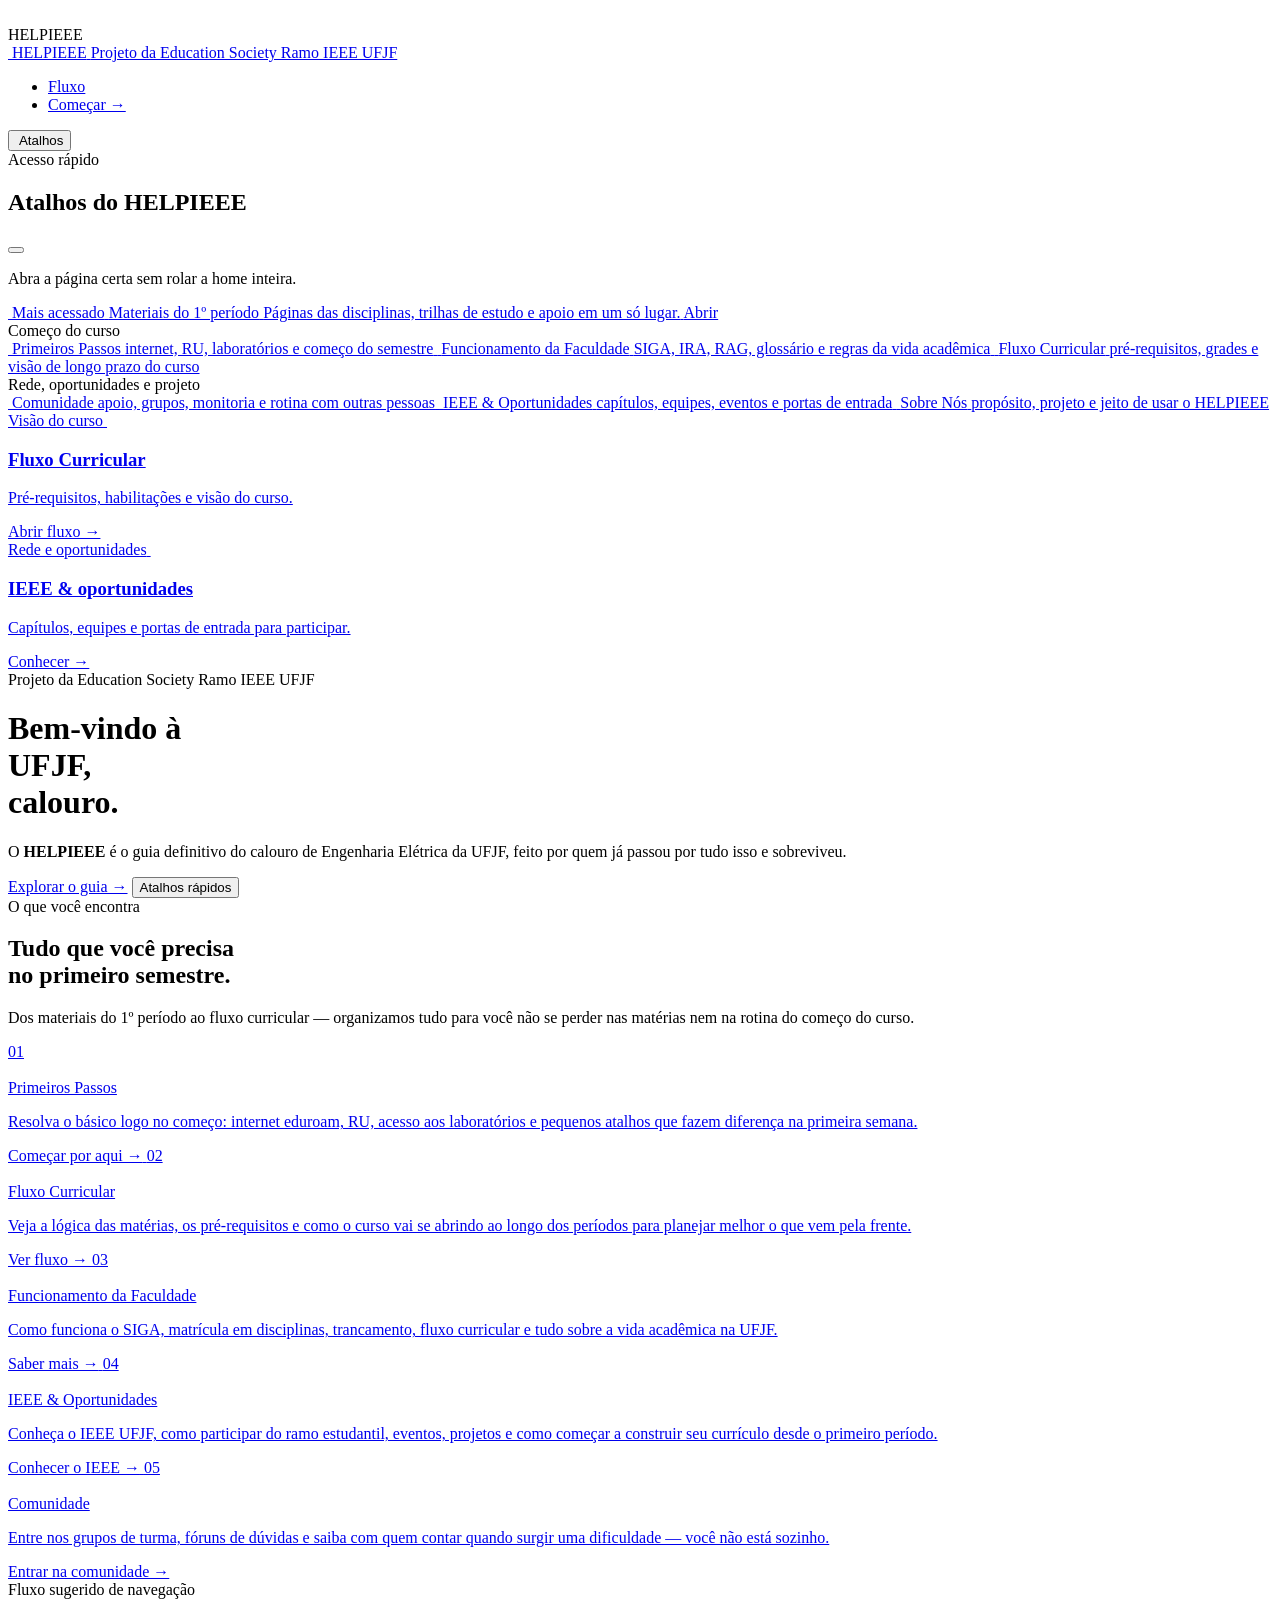
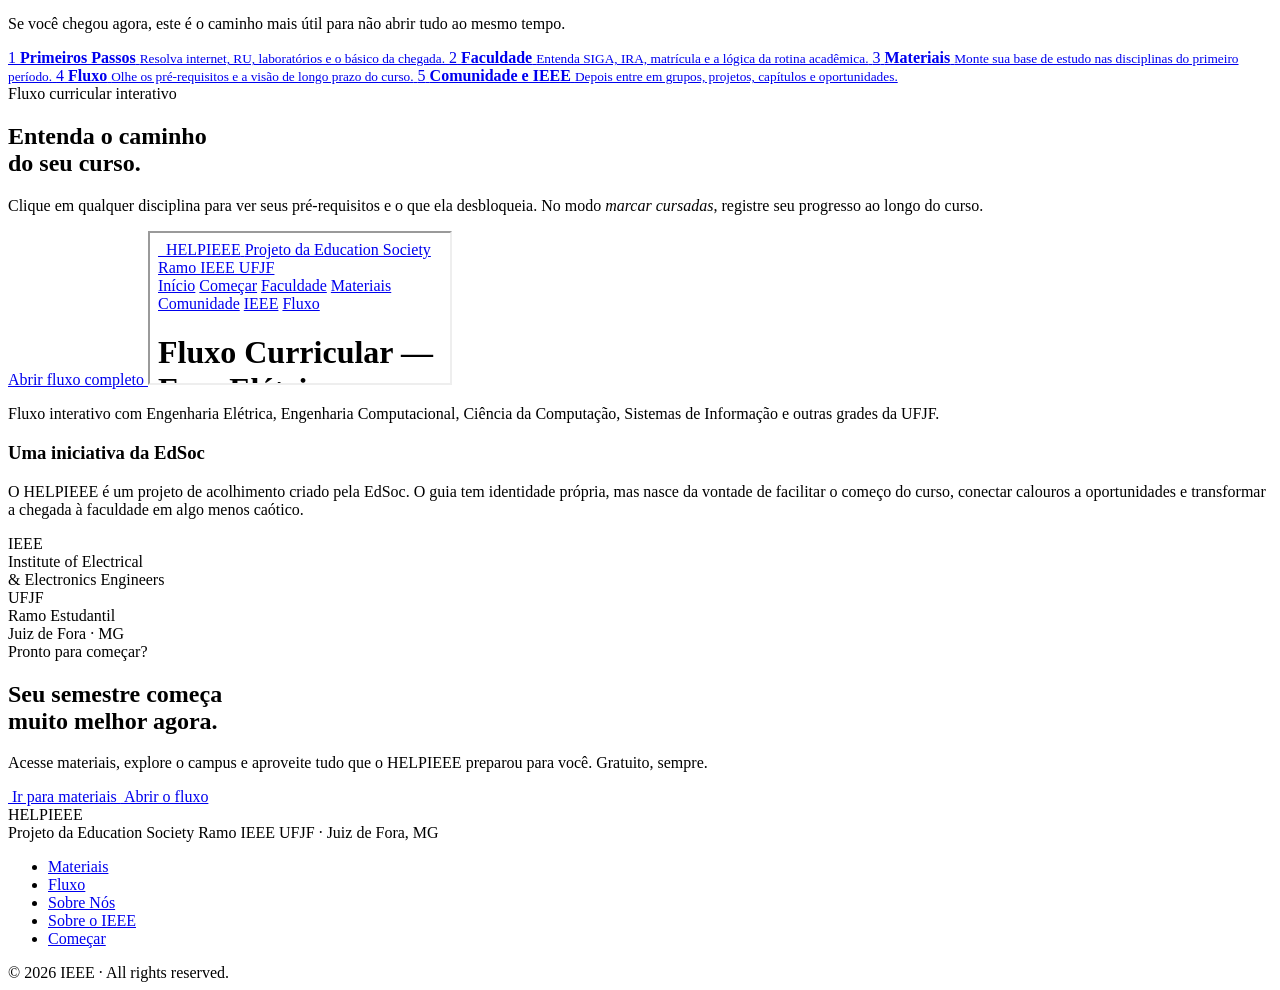
==== legacy-source/index.html @ 3cd07c25 "feat: refine legacy ux and curriculum flow" ====
<!DOCTYPE html>
<html lang="pt-BR">
<head>
<meta charset="UTF-8">
<meta name="viewport" content="width=device-width, initial-scale=1.0">
<title>HELPIEEE — Guia do Calouro da Elétrica UFJF</title>
<link rel="icon" type="image/png" href="assets/images/branding/helpieee-favicon.png">
<script src="assets/js/theme.js?v=20260410e"></script>
<script>
(() => {
  const reducedMotion = window.matchMedia('(prefers-reduced-motion: reduce)').matches;
  let introSeen = false;

  try {
    introSeen = window.sessionStorage.getItem('helpieee-home-intro-seen') === 'true';
  } catch (error) {
    introSeen = false;
  }

  if (!reducedMotion && !introSeen) {
    document.documentElement.classList.add('has-home-intro');
  }
})();
</script>
<link href="https://fonts.googleapis.com/css2?family=Open+Sans:ital,wght@0,400;0,500;0,600;0,700;0,800;1,400;1,600&display=swap" rel="stylesheet">
<link rel="stylesheet" href="assets/css/pages/home.css?v=20260411b">
</head>
<body class="page-home sidebar-hidden" id="top">
<div class="home-intro" id="home-intro" aria-hidden="true">
  <div class="home-intro__halo"></div>
  <div class="home-intro__inner">
    <div class="home-intro__mark-wrap">
      <img src="assets/images/branding/helpieee-logo.png" alt="" class="home-intro__mark home-intro__mark--light">
      <img src="assets/images/branding/helpieee-home-logo.png" alt="" class="home-intro__mark home-intro__mark--dark">
    </div>
    <div class="home-intro__label">HELPIEEE</div>
  </div>
</div>
<!-- NAV -->
<nav>
  <a href="#top" class="nav-logo">
    <span class="nav-logo-badge" aria-hidden="true">
      <img src="assets/images/branding/helpieee-home-logo.png" alt="" class="nav-logo-mark">
    </span>
    <span class="nav-logo-lockup">
      <span class="nav-logo-text">HELPIEEE</span>
      <span class="nav-logo-meta">Projeto da Education Society Ramo IEEE UFJF</span>
    </span>
  </a>
  <ul class="nav-links">
    <li><a href="#fluxo">Fluxo</a></li>
    <li><a href="pages/primeiros-passos.html" class="nav-cta">Começar →</a></li>
  </ul>
</nav>

<div class="home-shell">
  <button
    type="button"
    class="home-sidebar__mobile-trigger"
    id="home-sidebar-mobile-trigger"
    aria-controls="home-sidebar"
    aria-expanded="false"
  >
    <img src="assets/icons/book.svg" alt="" class="icon-svg icon-svg--button">
    <span>Atalhos</span>
  </button>

  <div class="home-sidebar__backdrop" id="home-sidebar-backdrop" hidden></div>

  <aside class="home-sidebar" id="home-sidebar" aria-label="Atalhos rápidos">
    <div class="home-sidebar__panel">
      <div class="home-sidebar__header">
        <div class="home-sidebar__header-copy">
          <div class="home-sidebar__eyebrow">Acesso rápido</div>
          <h2 class="home-sidebar__title">Atalhos do HELPIEEE</h2>
        </div>
        <button
          type="button"
          class="home-sidebar__toggle"
          id="home-sidebar-toggle"
          aria-controls="home-sidebar"
          aria-expanded="false"
          aria-label="Mostrar atalhos"
        >
          <span class="home-sidebar__toggle-bar"></span>
          <span class="home-sidebar__toggle-bar"></span>
        </button>
      </div>

      <p class="home-sidebar__desc">Abra a página certa sem rolar a home inteira.</p>

      <a href="pages/materiais.html" class="home-sidebar__spotlight" id="materiais-atalho" title="Materiais do 1º período">
        <span class="home-sidebar__spotlight-icon">
          <img src="assets/icons/book.svg" alt="" class="icon-svg">
        </span>
        <span class="home-sidebar__spotlight-copy">
          <span class="home-sidebar__spotlight-kicker">Mais acessado</span>
          <span class="home-sidebar__spotlight-title">Materiais do 1º período</span>
          <span class="home-sidebar__spotlight-desc">Páginas das disciplinas, trilhas de estudo e apoio em um só lugar.</span>
        </span>
        <span class="home-sidebar__spotlight-cta">Abrir</span>
      </a>

      <div class="home-sidebar__group">
        <div class="home-sidebar__group-label">Começo do curso</div>
        <div class="home-sidebar__links">
          <a href="pages/primeiros-passos.html" class="home-sidebar__link" title="Primeiros Passos">
            <span class="home-sidebar__icon">
              <img src="assets/icons/document.svg" alt="" class="icon-svg">
            </span>
            <span class="home-sidebar__link-copy">
              <span class="home-sidebar__link-title">Primeiros Passos</span>
              <span class="home-sidebar__link-meta">internet, RU, laboratórios e começo do semestre</span>
            </span>
          </a>

          <a href="pages/faculdade.html" class="home-sidebar__link" title="Funcionamento da Faculdade">
            <span class="home-sidebar__icon">
              <img src="assets/icons/faculty.svg" alt="" class="icon-svg">
            </span>
            <span class="home-sidebar__link-copy">
              <span class="home-sidebar__link-title">Funcionamento da Faculdade</span>
              <span class="home-sidebar__link-meta">SIGA, IRA, RAG, glossário e regras da vida acadêmica</span>
            </span>
          </a>

          <a href="pages/fluxo.html" class="home-sidebar__link" title="Fluxo Curricular">
            <span class="home-sidebar__icon">
              <img src="assets/icons/blueprint.svg" alt="" class="icon-svg">
            </span>
            <span class="home-sidebar__link-copy">
              <span class="home-sidebar__link-title">Fluxo Curricular</span>
              <span class="home-sidebar__link-meta">pré-requisitos, grades e visão de longo prazo do curso</span>
            </span>
          </a>
        </div>
      </div>

      <div class="home-sidebar__group">
        <div class="home-sidebar__group-label">Rede, oportunidades e projeto</div>
        <div class="home-sidebar__links">
          <a href="pages/comunidade.html" class="home-sidebar__link" title="Comunidade">
            <span class="home-sidebar__icon">
              <img src="assets/icons/community.svg" alt="" class="icon-svg">
            </span>
            <span class="home-sidebar__link-copy">
              <span class="home-sidebar__link-title">Comunidade</span>
              <span class="home-sidebar__link-meta">apoio, grupos, monitoria e rotina com outras pessoas</span>
            </span>
          </a>

          <a href="pages/ieee.html" class="home-sidebar__link" title="IEEE & Oportunidades">
            <span class="home-sidebar__icon">
              <img src="assets/icons/circuit.svg" alt="" class="icon-svg">
            </span>
            <span class="home-sidebar__link-copy">
              <span class="home-sidebar__link-title">IEEE & Oportunidades</span>
              <span class="home-sidebar__link-meta">capítulos, equipes, eventos e portas de entrada</span>
            </span>
          </a>

          <a href="pages/sobre-nos.html" class="home-sidebar__link" title="Sobre Nós">
            <span class="home-sidebar__icon">
              <img src="assets/icons/engineering.svg" alt="" class="icon-svg">
            </span>
            <span class="home-sidebar__link-copy">
              <span class="home-sidebar__link-title">Sobre Nós</span>
              <span class="home-sidebar__link-meta">propósito, projeto e jeito de usar o HELPIEEE</span>
            </span>
          </a>
        </div>
      </div>
    </div>
  </aside>

  <div class="home-main">
<!-- HERO -->
<div class="hero">
  <div class="hero-glow"></div>

  <div class="hero-float hero-float--right">
    <a href="pages/fluxo.html" class="hero-float-card hero-float-card--flow" aria-label="Abrir página do fluxo curricular">
      <div class="hero-float-head">
        <span class="hero-float-kicker">Visão do curso</span>
        <span class="hero-float-icon">
          <img src="assets/icons/blueprint.svg" alt="" class="icon-svg icon-svg--float">
        </span>
      </div>
      <h3 class="hero-float-title">Fluxo Curricular</h3>
      <p class="hero-float-desc">Pré-requisitos, habilitações e visão do curso.</p>
      <span class="hero-float-link" aria-hidden="true">Abrir fluxo →</span>
    </a>

    <a href="pages/ieee.html" class="hero-float-card hero-float-card--ieee" aria-label="Abrir página IEEE e oportunidades">
      <div class="hero-float-head">
        <span class="hero-float-kicker">Rede e oportunidades</span>
        <span class="hero-float-icon">
          <img src="assets/icons/circuit.svg" alt="" class="icon-svg icon-svg--float">
        </span>
      </div>
      <h3 class="hero-float-title">IEEE & oportunidades</h3>
      <p class="hero-float-desc">Capítulos, equipes e portas de entrada para participar.</p>
      <span class="hero-float-link" aria-hidden="true">Conhecer →</span>
    </a>
  </div>

  <div class="hero-content">
      <div class="hero-tag">Projeto da Education Society Ramo IEEE UFJF</div>

    <h1 class="hero-title">
      Bem-vindo à<br>
      <span class="highlight">UFJF,</span><br>
      <span class="accent">calouro.</span>
    </h1>

    <p class="hero-sub">
      O <strong>HELPIEEE</strong> é o guia definitivo do calouro de Engenharia Elétrica da UFJF,
      feito por quem já passou por tudo isso e sobreviveu.
    </p>

    <div class="hero-buttons">
      <a href="pages/primeiros-passos.html" class="btn-primary">Explorar o guia →</a>
      <button type="button" class="btn-secondary btn-secondary--sidebar" id="hero-sidebar-trigger">Atalhos rápidos</button>
    </div>
  </div>

</div>

<!-- FEATURES -->
<div class="features-section" id="features">
  <div class="features-inner">
    <div class="section-label reveal">O que você encontra</div>
    <h2 class="section-title reveal">Tudo que você precisa<br>no primeiro semestre.</h2>
    <p class="section-desc reveal">Dos materiais do 1º período ao fluxo curricular — organizamos tudo para você não se perder nas matérias nem na rotina do começo do curso.</p>

    <div class="features-grid reveal">
      <a href="pages/primeiros-passos.html" class="feature-card" aria-label="Abrir página Primeiros Passos">
        <span class="feature-num">01</span>
        <div class="feature-icon">
          <img src="assets/icons/document.svg" alt="" class="icon-svg">
        </div>
        <div class="feature-title">Primeiros Passos</div>
        <p class="feature-desc">Resolva o básico logo no começo: internet eduroam, RU, acesso aos laboratórios e pequenos atalhos que fazem diferença na primeira semana.</p>
        <span class="feature-link" aria-hidden="true">Começar por aqui →</span>
      </a>

      <a href="pages/fluxo.html" class="feature-card" aria-label="Abrir página do fluxo curricular">
        <span class="feature-num">02</span>
        <div class="feature-icon">
          <img src="assets/icons/blueprint.svg" alt="" class="icon-svg">
        </div>
        <div class="feature-title">Fluxo Curricular</div>
        <p class="feature-desc">Veja a lógica das matérias, os pré-requisitos e como o curso vai se abrindo ao longo dos períodos para planejar melhor o que vem pela frente.</p>
        <span class="feature-link" aria-hidden="true">Ver fluxo →</span>
      </a>

      <a href="pages/faculdade.html" class="feature-card" aria-label="Abrir página sobre o funcionamento da faculdade">
        <span class="feature-num">03</span>
        <div class="feature-icon">
          <img src="assets/icons/faculty.svg" alt="" class="icon-svg">
        </div>
        <div class="feature-title">Funcionamento da Faculdade</div>
        <p class="feature-desc">Como funciona o SIGA, matrícula em disciplinas, trancamento, fluxo curricular e tudo sobre a vida acadêmica na UFJF.</p>
        <span class="feature-link" aria-hidden="true">Saber mais →</span>
      </a>

      <a href="pages/ieee.html" class="feature-card" aria-label="Abrir página do IEEE UFJF">
        <span class="feature-num">04</span>
        <div class="feature-icon">
          <img src="assets/icons/circuit.svg" alt="" class="icon-svg">
        </div>
        <div class="feature-title">IEEE & Oportunidades</div>
        <p class="feature-desc">Conheça o IEEE UFJF, como participar do ramo estudantil, eventos, projetos e como começar a construir seu currículo desde o primeiro período.</p>
        <span class="feature-link" aria-hidden="true">Conhecer o IEEE →</span>
      </a>

      <a href="pages/comunidade.html" class="feature-card" aria-label="Abrir página da comunidade">
        <span class="feature-num">05</span>
        <div class="feature-icon">
          <img src="assets/icons/community.svg" alt="" class="icon-svg">
        </div>
        <div class="feature-title">Comunidade</div>
        <p class="feature-desc">Entre nos grupos de turma, fóruns de dúvidas e saiba com quem contar quando surgir uma dificuldade — você não está sozinho.</p>
        <span class="feature-link" aria-hidden="true">Entrar na comunidade →</span>
      </a>
    </div>

    <div class="visitor-route reveal" aria-label="Fluxo sugerido de navegação">
      <div class="visitor-route__header">
        <div class="visitor-route__kicker">Fluxo sugerido de navegação</div>
        <p class="visitor-route__desc">Se você chegou agora, este é o caminho mais útil para não abrir tudo ao mesmo tempo.</p>
      </div>
      <div class="visitor-route__steps">
        <a href="pages/primeiros-passos.html" class="visitor-route__step">
          <span class="visitor-route__step-num">1</span>
          <span class="visitor-route__step-copy">
            <strong>Primeiros Passos</strong>
            <small>Resolva internet, RU, laboratórios e o básico da chegada.</small>
          </span>
        </a>
        <a href="pages/faculdade.html" class="visitor-route__step">
          <span class="visitor-route__step-num">2</span>
          <span class="visitor-route__step-copy">
            <strong>Faculdade</strong>
            <small>Entenda SIGA, IRA, matrícula e a lógica da rotina acadêmica.</small>
          </span>
        </a>
        <a href="pages/materiais.html" class="visitor-route__step">
          <span class="visitor-route__step-num">3</span>
          <span class="visitor-route__step-copy">
            <strong>Materiais</strong>
            <small>Monte sua base de estudo nas disciplinas do primeiro período.</small>
          </span>
        </a>
        <a href="pages/fluxo.html" class="visitor-route__step">
          <span class="visitor-route__step-num">4</span>
          <span class="visitor-route__step-copy">
            <strong>Fluxo</strong>
            <small>Olhe os pré-requisitos e a visão de longo prazo do curso.</small>
          </span>
        </a>
        <a href="pages/comunidade.html" class="visitor-route__step">
          <span class="visitor-route__step-num">5</span>
          <span class="visitor-route__step-copy">
            <strong>Comunidade e IEEE</strong>
            <small>Depois entre em grupos, projetos, capítulos e oportunidades.</small>
          </span>
        </a>
      </div>
    </div>
  </div>
</div>

<!-- FLUXO CURRICULAR -->
<div class="fluxo-section" id="fluxo">
  <div class="fluxo-header-outer">
    <div class="fluxo-header-inner reveal">
      <div class="section-label fluxo-section-label">Fluxo curricular interativo</div>
      <h2 class="section-title fluxo-section-title">Entenda o caminho<br>do seu curso.</h2>
    <p class="section-desc">Clique em qualquer disciplina para ver seus pré-requisitos e o que ela desbloqueia. No modo <em>marcar cursadas</em>, registre seu progresso ao longo do curso.</p>
    </div>
  </div>
  <div class="fluxo-embed reveal">
      <div class="fluxo-preview-frame">
        <a href="pages/fluxo.html" class="fluxo-preview-link" aria-label="Abrir a página completa do fluxo curricular">
          <span class="fluxo-preview-link__chip">Abrir fluxo completo</span>
        </a>
      <iframe
                  src="pages/fluxo.html?embed=home&v=20260411b"
        id="fluxo-iframe"
        class="fluxo-iframe"
        title="Fluxo Curricular Interativo"
        tabindex="-1"
        loading="lazy"
      ></iframe>
      </div>
    <p class="fluxo-note">
      Fluxo interativo com Engenharia Elétrica, Engenharia Computacional, Ciência da Computação, Sistemas de Informação e outras grades da UFJF.
    </p>
  </div>
</div>

<!-- IEEE SECTION -->
<div class="ieee-section" id="ieee">
  <div class="ieee-inner reveal">
    <div class="ieee-text">
      <h3>Uma iniciativa da EdSoc</h3>
      <p>O HELPIEEE é um projeto de acolhimento criado pela EdSoc. O guia tem identidade própria, mas nasce da vontade de facilitar o começo do curso, conectar calouros a oportunidades e transformar a chegada à faculdade em algo menos caótico.</p>
    </div>
    <div class="ieee-badge-group">
      <div class="ieee-badge">
        <div class="ieee-badge-icon">IEEE</div>
        <div class="ieee-badge-label">Institute of Electrical<br>& Electronics Engineers</div>
      </div>
      <div class="ieee-divider"></div>
      <div class="ieee-badge">
        <div class="ieee-badge-icon ieee-badge-icon--dark">UFJF</div>
        <div class="ieee-badge-label">Ramo Estudantil<br>Juiz de Fora · MG</div>
      </div>
    </div>
  </div>
</div>

<!-- CTA -->
<div class="cta-section" id="start">
  <div class="cta-label">Pronto para começar?</div>
  <h2 class="cta-title">Seu semestre começa<br><span>muito melhor</span> agora.</h2>
  <p class="cta-desc">Acesse materiais, explore o campus e aproveite tudo que o HELPIEEE preparou para você. Gratuito, sempre.</p>
  <div class="cta-buttons">
    <a href="#materiais-atalho" class="btn-white">
      <img src="assets/icons/book.svg" alt="" class="icon-svg icon-svg--button">
      Ir para materiais
    </a>
    <a href="pages/fluxo.html" class="btn-outline-white">
      <img src="assets/icons/blueprint.svg" alt="" class="icon-svg icon-svg--button icon-svg--button-light">
      Abrir o fluxo
    </a>
  </div>
</div>

<!-- FOOTER -->
<footer>
  <div class="footer-inner">
    <div>
      <div class="footer-logo">
        <div class="footer-logo-text">HELPIEEE</div>
      </div>
      <div class="footer-sub">Projeto da Education Society Ramo IEEE UFJF · Juiz de Fora, MG</div>
    </div>
    <ul class="footer-links">
      <li><a href="#materiais-atalho">Materiais</a></li>
      <li><a href="pages/fluxo.html">Fluxo</a></li>
      <li><a href="pages/sobre-nos.html">Sobre Nós</a></li>
      <li><a href="pages/ieee.html">Sobre o IEEE</a></li>
      <li><a href="pages/primeiros-passos.html">Começar</a></li>
    </ul>
    <div class="footer-copy">© 2026 IEEE · All rights reserved.</div>
  </div>
</footer>
  </div>
</div>

<script src="assets/js/pages/home.js?v=20260411a" defer></script>
</body>
</html>
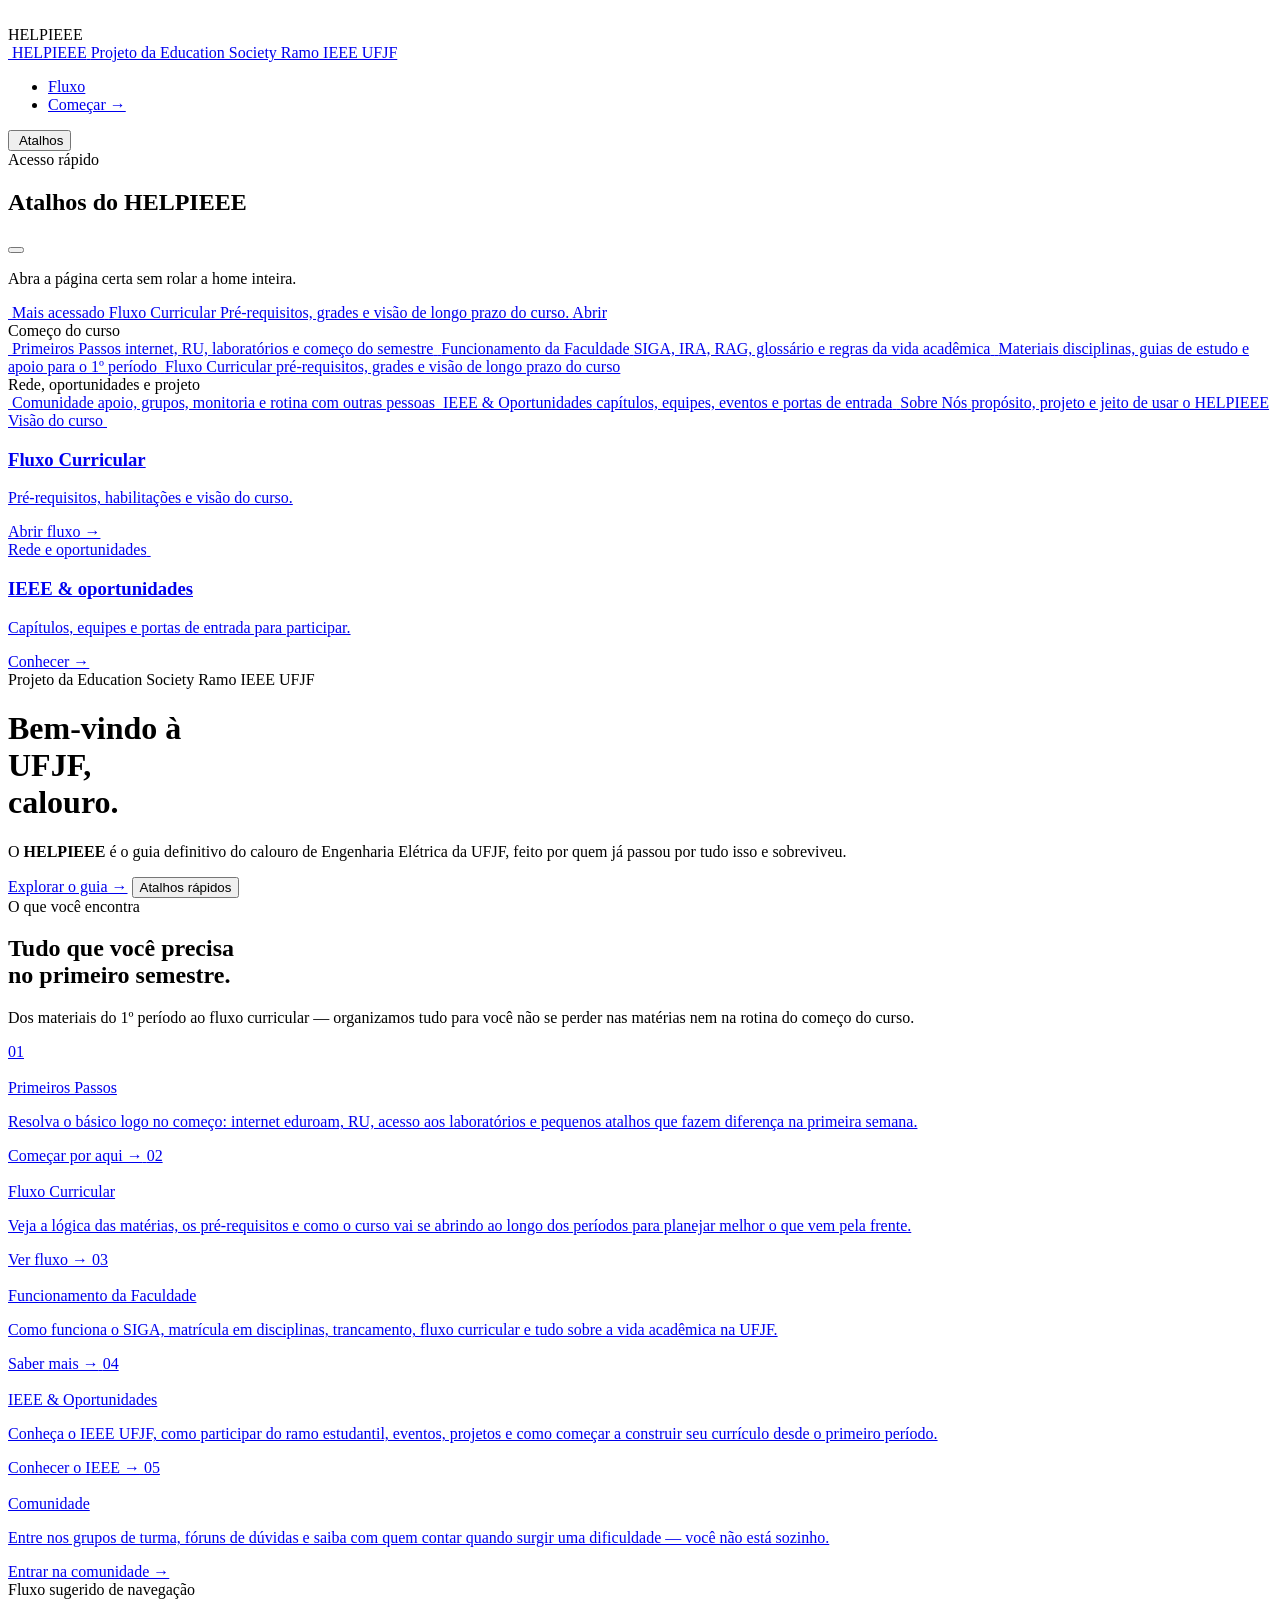
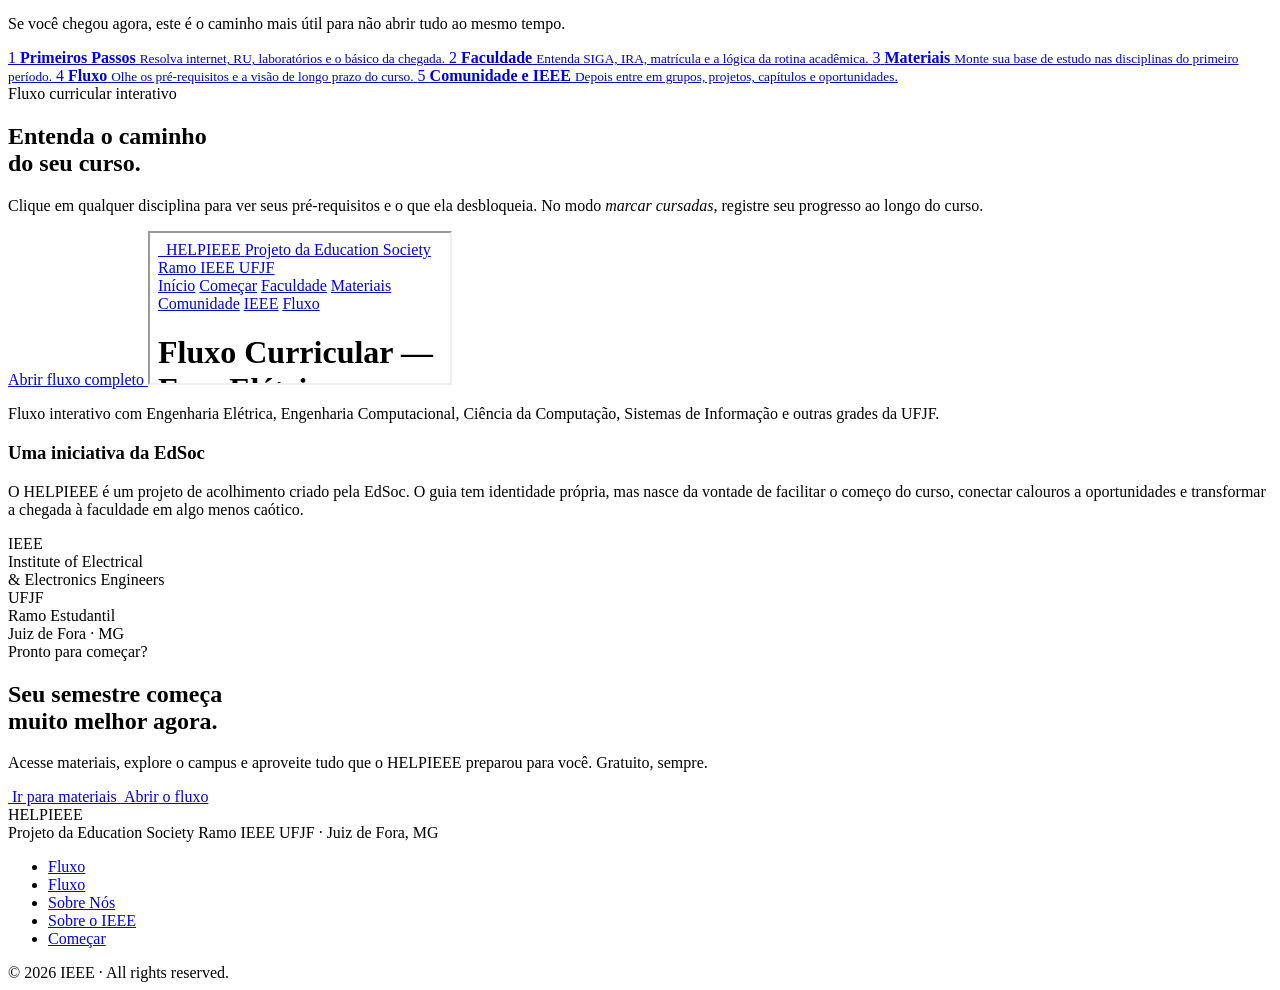
==== commit 46fe6254: "Fix pages access" ====
--- a/legacy-source/index.html
+++ b/legacy-source/index.html
@@ -89,14 +89,14 @@
 
       <p class="home-sidebar__desc">Abra a página certa sem rolar a home inteira.</p>
 
-      <a href="pages/materiais.html" class="home-sidebar__spotlight" id="materiais-atalho" title="Materiais do 1º período">
+      <a href="pages/fluxo.html" class="home-sidebar__spotlight" id="fluxo-atalho" title="Fluxo Curricular">
         <span class="home-sidebar__spotlight-icon">
-          <img src="assets/icons/book.svg" alt="" class="icon-svg">
+          <img src="assets/icons/blueprint.svg" alt="" class="icon-svg">
         </span>
         <span class="home-sidebar__spotlight-copy">
           <span class="home-sidebar__spotlight-kicker">Mais acessado</span>
-          <span class="home-sidebar__spotlight-title">Materiais do 1º período</span>
-          <span class="home-sidebar__spotlight-desc">Páginas das disciplinas, trilhas de estudo e apoio em um só lugar.</span>
+          <span class="home-sidebar__spotlight-title">Fluxo Curricular</span>
+          <span class="home-sidebar__spotlight-desc">Pré-requisitos, grades e visão de longo prazo do curso.</span>
         </span>
         <span class="home-sidebar__spotlight-cta">Abrir</span>
       </a>
@@ -121,6 +121,16 @@
             <span class="home-sidebar__link-copy">
               <span class="home-sidebar__link-title">Funcionamento da Faculdade</span>
               <span class="home-sidebar__link-meta">SIGA, IRA, RAG, glossário e regras da vida acadêmica</span>
+            </span>
+          </a>
+
+          <a href="pages/materiais.html" class="home-sidebar__link" title="Materiais">
+            <span class="home-sidebar__icon">
+              <img src="assets/icons/book.svg" alt="" class="icon-svg">
+            </span>
+            <span class="home-sidebar__link-copy">
+              <span class="home-sidebar__link-title">Materiais</span>
+              <span class="home-sidebar__link-meta">disciplinas, guias de estudo e apoio para o 1º período</span>
             </span>
           </a>
 
@@ -387,7 +397,7 @@
   <h2 class="cta-title">Seu semestre começa<br><span>muito melhor</span> agora.</h2>
   <p class="cta-desc">Acesse materiais, explore o campus e aproveite tudo que o HELPIEEE preparou para você. Gratuito, sempre.</p>
   <div class="cta-buttons">
-    <a href="#materiais-atalho" class="btn-white">
+    <a href="pages/materiais.html" class="btn-white">
       <img src="assets/icons/book.svg" alt="" class="icon-svg icon-svg--button">
       Ir para materiais
     </a>
@@ -408,7 +418,7 @@
       <div class="footer-sub">Projeto da Education Society Ramo IEEE UFJF · Juiz de Fora, MG</div>
     </div>
     <ul class="footer-links">
-      <li><a href="#materiais-atalho">Materiais</a></li>
+      <li><a href="#fluxo-atalho">Fluxo</a></li>
       <li><a href="pages/fluxo.html">Fluxo</a></li>
       <li><a href="pages/sobre-nos.html">Sobre Nós</a></li>
       <li><a href="pages/ieee.html">Sobre o IEEE</a></li>
@@ -424,5 +434,3 @@
 </body>
 </html>
 
-
-
